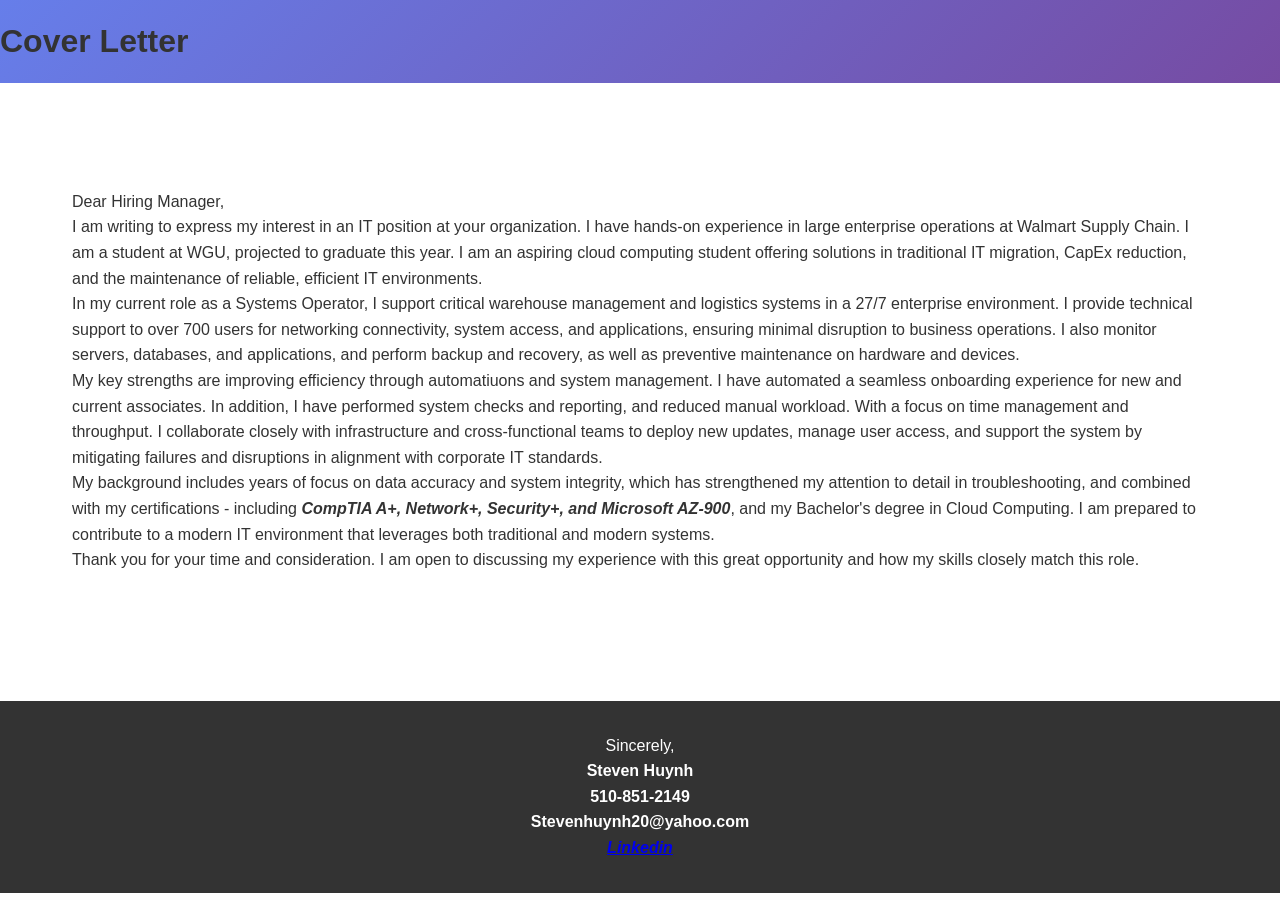
==== cover-letter.html @ dbb4a0f4 "Add files via upload" ====
<!DOCTYPE html>
<html>
<head>
    <link rel="stylesheet" href="style.css">
    <title>Cover Letter</title>
</head>
<body>

<header>
    <h1>Cover Letter</h1>
</header>

<nav>
    <a href="resume.html">Resume</a>
    <a href="cover-letter.html">Cover Letter</a>
    <a href="career-goals.html">Career Goals</a>
</nav>

<main>

<section>

<p>Dear Hiring Manager,</p>

<p>I am writing to express my interest in an IT position at your organization. I have hands-on experience in large enterprise operations at Walmart Supply Chain. I am a student at WGU, projected to graduate this year. I am an aspiring cloud computing student offering solutions in traditional IT migration, CapEx reduction, and the maintenance of reliable, efficient IT environments.</p>

<p>In my current role as a Systems Operator, I support critical warehouse management and logistics systems in a 27/7 enterprise environment. I provide technical support to over 700 users for networking connectivity, system access, and applications, ensuring minimal disruption to business operations. I also monitor servers, databases, and applications, and perform backup and recovery, as well as preventive maintenance on hardware and devices.</p>

<p>My key strengths are improving efficiency through automatiuons and system management. I have automated a seamless onboarding experience for new and current associates. In addition, I have performed system checks and reporting, and reduced manual workload. With a focus on time management and throughput. I collaborate closely with infrastructure and cross-functional teams to deploy new updates, manage user access, and support the system by mitigating failures and disruptions in alignment with corporate IT standards.<p> 

<p>My background includes years of focus on data accuracy and system integrity, which has strengthened my attention to detail in troubleshooting, and combined with my certifications - including <strong><em>CompTIA A+, Network+, Security+, and Microsoft AZ-900</em></strong>, and my Bachelor's degree in Cloud Computing. I am prepared to contribute to a modern IT environment that leverages both traditional and modern systems.</p>

<p>Thank you for your time and consideration. I am open to discussing my experience with this great opportunity and how my skills closely match this role.</p>

</main>
</section>

<footer>

<p>Sincerely,</p>

<p>
<strong>
Steven Huynh<br>
510-851-2149<br>
Stevenhuynh20@yahoo.com<br>
<a href="https://www.LinkedIn.com/in/stevenhuynh20"<a><em>Linkedin<br>


</footer>
</strong>
</p>
</body>
</html>












</body
---- style.css ----
* {
    margin: 0;
    padding: 0;
    box-sizing: border-box;
}

body {
    font-family: 'Segoe UI', Tahoma, Geneva, Verdana, sans-serif;
    line-height: 1.6;
    color: #333;
}

header {
    background: linear-gradient(135deg, #667eea 0%, #764ba2 100%);
    padding: 1rem 0;
    position: sticky;
    top: 0;
    z-index: 100;
}

nav ul {
    display: flex;
    justify-content: center;
    gap: 2rem;
    list-style: none;
}

nav a {
    color: white;
    text-decoration: none;
    font-weight: 500;
    transition: opacity 0.3s ease;
}

nav a:hover {
    opacity: 0.8;
}

main {
    max-width: 1200px;
    margin: 0 auto;
    padding: 2rem;
}

section {
    margin: 3rem 0;
}

.hero {
    text-align: center;
    padding: 4rem 2rem;
    background: linear-gradient(135deg, #667eea 0%, #764ba2 100%);
    color: white;
    border-radius: 10px;
}

.hero h1 {
    font-size: 3rem;
    margin-bottom: 1rem;
}

.hero p {
    font-size: 1.3rem;
}

h2 {
    font-size: 2rem;
    margin-bottom: 1.5rem;
    color: #667eea;
}

.project-grid {
    display: grid;
    grid-template-columns: repeat(auto-fit, minmax(300px, 1fr));
    gap: 2rem;
}

.project-card {
    background: white;
    border: 2px solid #e0e0e0;
    border-radius: 10px;
    padding: 1.5rem;
    transition: transform 0.3s ease, box-shadow 0.3s ease;
}

.project-card:hover {
    transform: translateY(-5px);
    box-shadow: 0 10px 20px rgba(0, 0, 0, 0.1);
    border-color: #667eea;
}

.project-card h3 {
    color: #667eea;
    margin-bottom: 0.5rem;
}

.contact {
    text-align: center;
    padding: 2rem;
    background: #f5f5f5;
    border-radius: 10px;
}

footer {
    background: #333;
    color: white;
    text-align: center;
    padding: 2rem;
    margin-top: 3rem;
}

@media (max-width: 768px) {
    nav ul {
        flex-direction: column;
        gap: 0.5rem;
    }

    .hero h1 {
        font-size: 2rem;
    }

    .project-grid {
        grid-template-columns: 1fr;
    }
}
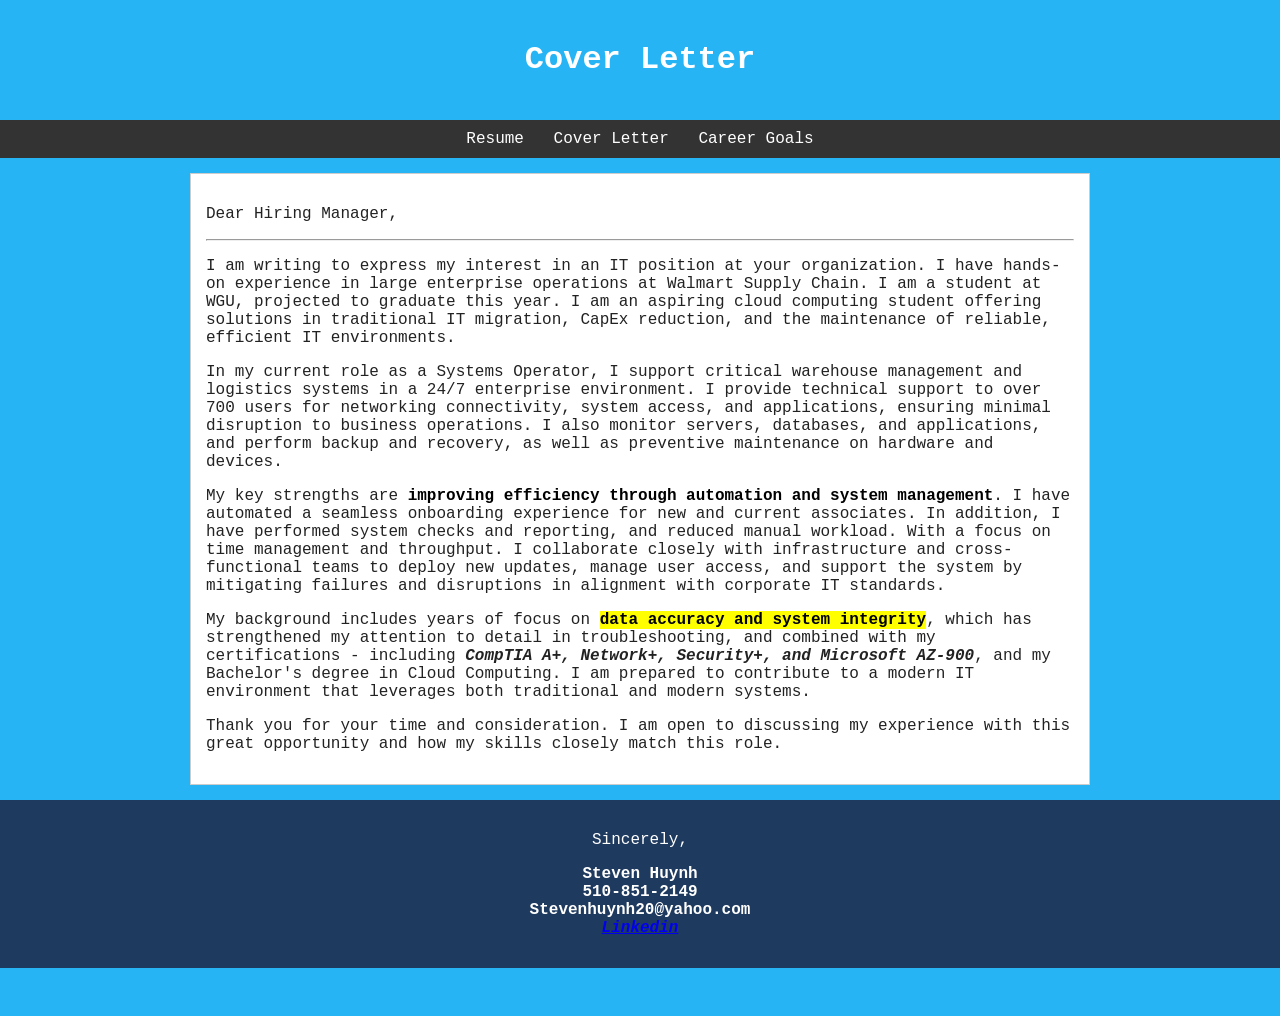
==== commit 21509851: "Add files via upload" ====
--- a/cover-letter.html
+++ b/cover-letter.html
@@ -21,19 +21,21 @@
 <section>
 
 <p>Dear Hiring Manager,</p>
-
+<hr>
+<article>
+<section>
 <p>I am writing to express my interest in an IT position at your organization. I have hands-on experience in large enterprise operations at Walmart Supply Chain. I am a student at WGU, projected to graduate this year. I am an aspiring cloud computing student offering solutions in traditional IT migration, CapEx reduction, and the maintenance of reliable, efficient IT environments.</p>
 
-<p>In my current role as a Systems Operator, I support critical warehouse management and logistics systems in a 27/7 enterprise environment. I provide technical support to over 700 users for networking connectivity, system access, and applications, ensuring minimal disruption to business operations. I also monitor servers, databases, and applications, and perform backup and recovery, as well as preventive maintenance on hardware and devices.</p>
+<p>In my current role as a Systems Operator, I support critical warehouse management and logistics systems in a 24/7 enterprise environment. I provide technical support to over 700 users for networking connectivity, system access, and applications, ensuring minimal disruption to business operations. I also monitor servers, databases, and applications, and perform backup and recovery, as well as preventive maintenance on hardware and devices.</p>
 
-<p>My key strengths are improving efficiency through automatiuons and system management. I have automated a seamless onboarding experience for new and current associates. In addition, I have performed system checks and reporting, and reduced manual workload. With a focus on time management and throughput. I collaborate closely with infrastructure and cross-functional teams to deploy new updates, manage user access, and support the system by mitigating failures and disruptions in alignment with corporate IT standards.<p> 
+<p>My key strengths are <span style="color: black;"><strong>improving efficiency through automation and system management</strong></span>. I have automated a seamless onboarding experience for new and current associates. In addition, I have performed system checks and reporting, and reduced manual workload. With a focus on time management and throughput. I collaborate closely with infrastructure and cross-functional teams to deploy new updates, manage user access, and support the system by mitigating failures and disruptions in alignment with corporate IT standards.<p> 
 
-<p>My background includes years of focus on data accuracy and system integrity, which has strengthened my attention to detail in troubleshooting, and combined with my certifications - including <strong><em>CompTIA A+, Network+, Security+, and Microsoft AZ-900</em></strong>, and my Bachelor's degree in Cloud Computing. I am prepared to contribute to a modern IT environment that leverages both traditional and modern systems.</p>
+<p>My background includes years of focus on <mark><strong>data accuracy and system integrity</strong></mark>, which has strengthened my attention to detail in troubleshooting, and combined with my certifications - including <strong><em>CompTIA A+, Network+, Security+, and Microsoft AZ-900</em></strong>, and my Bachelor's degree in Cloud Computing. I am prepared to contribute to a modern IT environment that leverages both traditional and modern systems.</p>
 
 <p>Thank you for your time and consideration. I am open to discussing my experience with this great opportunity and how my skills closely match this role.</p>
+</section>
+</main>
 
-</main>
-</section>
 
 <footer>
 
@@ -44,7 +46,7 @@
 Steven Huynh<br>
 510-851-2149<br>
 Stevenhuynh20@yahoo.com<br>
-<a href="https://www.LinkedIn.com/in/stevenhuynh20"<a><em>Linkedin<br>
+<a href="https://www.LinkedIn.com/in/stevenhuynh20"<a><em>Linkedin</em><br>
 
 
 </footer>
--- a/style.css
+++ b/style.css
@@ -1,125 +1,81 @@
-* {
-    margin: 0;
-    padding: 0;
-    box-sizing: border-box;
-}
-
-body {
-    font-family: 'Segoe UI', Tahoma, Geneva, Verdana, sans-serif;
-    line-height: 1.6;
-    color: #333;
-}
-
-header {
-    background: linear-gradient(135deg, #667eea 0%, #764ba2 100%);
-    padding: 1rem 0;
-    position: sticky;
-    top: 0;
-    z-index: 100;
-}
-
-nav ul {
-    display: flex;
-    justify-content: center;
-    gap: 2rem;
-    list-style: none;
-}
-
-nav a {
-    color: white;
-    text-decoration: none;
-    font-weight: 500;
-    transition: opacity 0.3s ease;
-}
-
-nav a:hover {
-    opacity: 0.8;
-}
-
-main {
-    max-width: 1200px;
-    margin: 0 auto;
-    padding: 2rem;
-}
-
-section {
-    margin: 3rem 0;
-}
-
-.hero {
-    text-align: center;
-    padding: 4rem 2rem;
-    background: linear-gradient(135deg, #667eea 0%, #764ba2 100%);
-    color: white;
-    border-radius: 10px;
-}
-
-.hero h1 {
-    font-size: 3rem;
-    margin-bottom: 1rem;
-}
-
-.hero p {
-    font-size: 1.3rem;
-}
-
-h2 {
-    font-size: 2rem;
-    margin-bottom: 1.5rem;
-    color: #667eea;
-}
-
-.project-grid {
-    display: grid;
-    grid-template-columns: repeat(auto-fit, minmax(300px, 1fr));
-    gap: 2rem;
-}
-
-.project-card {
-    background: white;
-    border: 2px solid #e0e0e0;
-    border-radius: 10px;
-    padding: 1.5rem;
-    transition: transform 0.3s ease, box-shadow 0.3s ease;
-}
-
-.project-card:hover {
-    transform: translateY(-5px);
-    box-shadow: 0 10px 20px rgba(0, 0, 0, 0.1);
-    border-color: #667eea;
-}
-
-.project-card h3 {
-    color: #667eea;
-    margin-bottom: 0.5rem;
-}
-
-.contact {
-    text-align: center;
-    padding: 2rem;
-    background: #f5f5f5;
-    border-radius: 10px;
-}
-
-footer {
-    background: #333;
-    color: white;
-    text-align: center;
-    padding: 2rem;
-    margin-top: 3rem;
-}
-
-@media (max-width: 768px) {
-    nav ul {
-        flex-direction: column;
-        gap: 0.5rem;
-    }
-
-    .hero h1 {
-        font-size: 2rem;
-    }
-
-    .project-grid {
-        grid-template-columns: 1fr;
-    }
-}
+
+* {
+    box-sizing: border-box;
+}
+
+body {
+    font-family: monospace, sans-serif;
+    color: #222;
+    background-color: #27B4f5;
+    margin: 0;
+    padding: 0;
+}
+
+
+header {
+    background-color: #fffff;
+    color: white;
+    padding: 20px;
+    text-align: center;
+}
+
+
+nav a {
+    color: white;
+    margin: 10px;
+    text-decoration: none;
+}
+
+
+nav a:hover {
+    text-decoration: underline;
+    color: #f59f27;
+}
+
+nav {
+    background-color: #333;
+    padding: 10px;
+    text-align: center;
+}
+
+main {
+    background-color: white;
+    margin: 15px auto;
+    padding: 15px;
+    border: 1px solid #ccc;
+    max-width: 900px;
+}
+
+
+.highlight {
+    background-color: #fff3cd;
+    padding: 5px;
+    border: 1px solid #e0c36f;
+}
+
+
+#currentDate {
+    font-style: bold;
+    color: #555;
+    margin-top: 20px;
+}
+
+
+ul {
+    list-style-type: square;
+}
+
+ol {
+    list-style-type: decimal;
+}
+
+footer {
+    background-color: #1f3a5f;
+    color: white;
+    padding: 15px;
+    text-align: center;
+}
+
+a:visited {
+    color: orange;
+}
